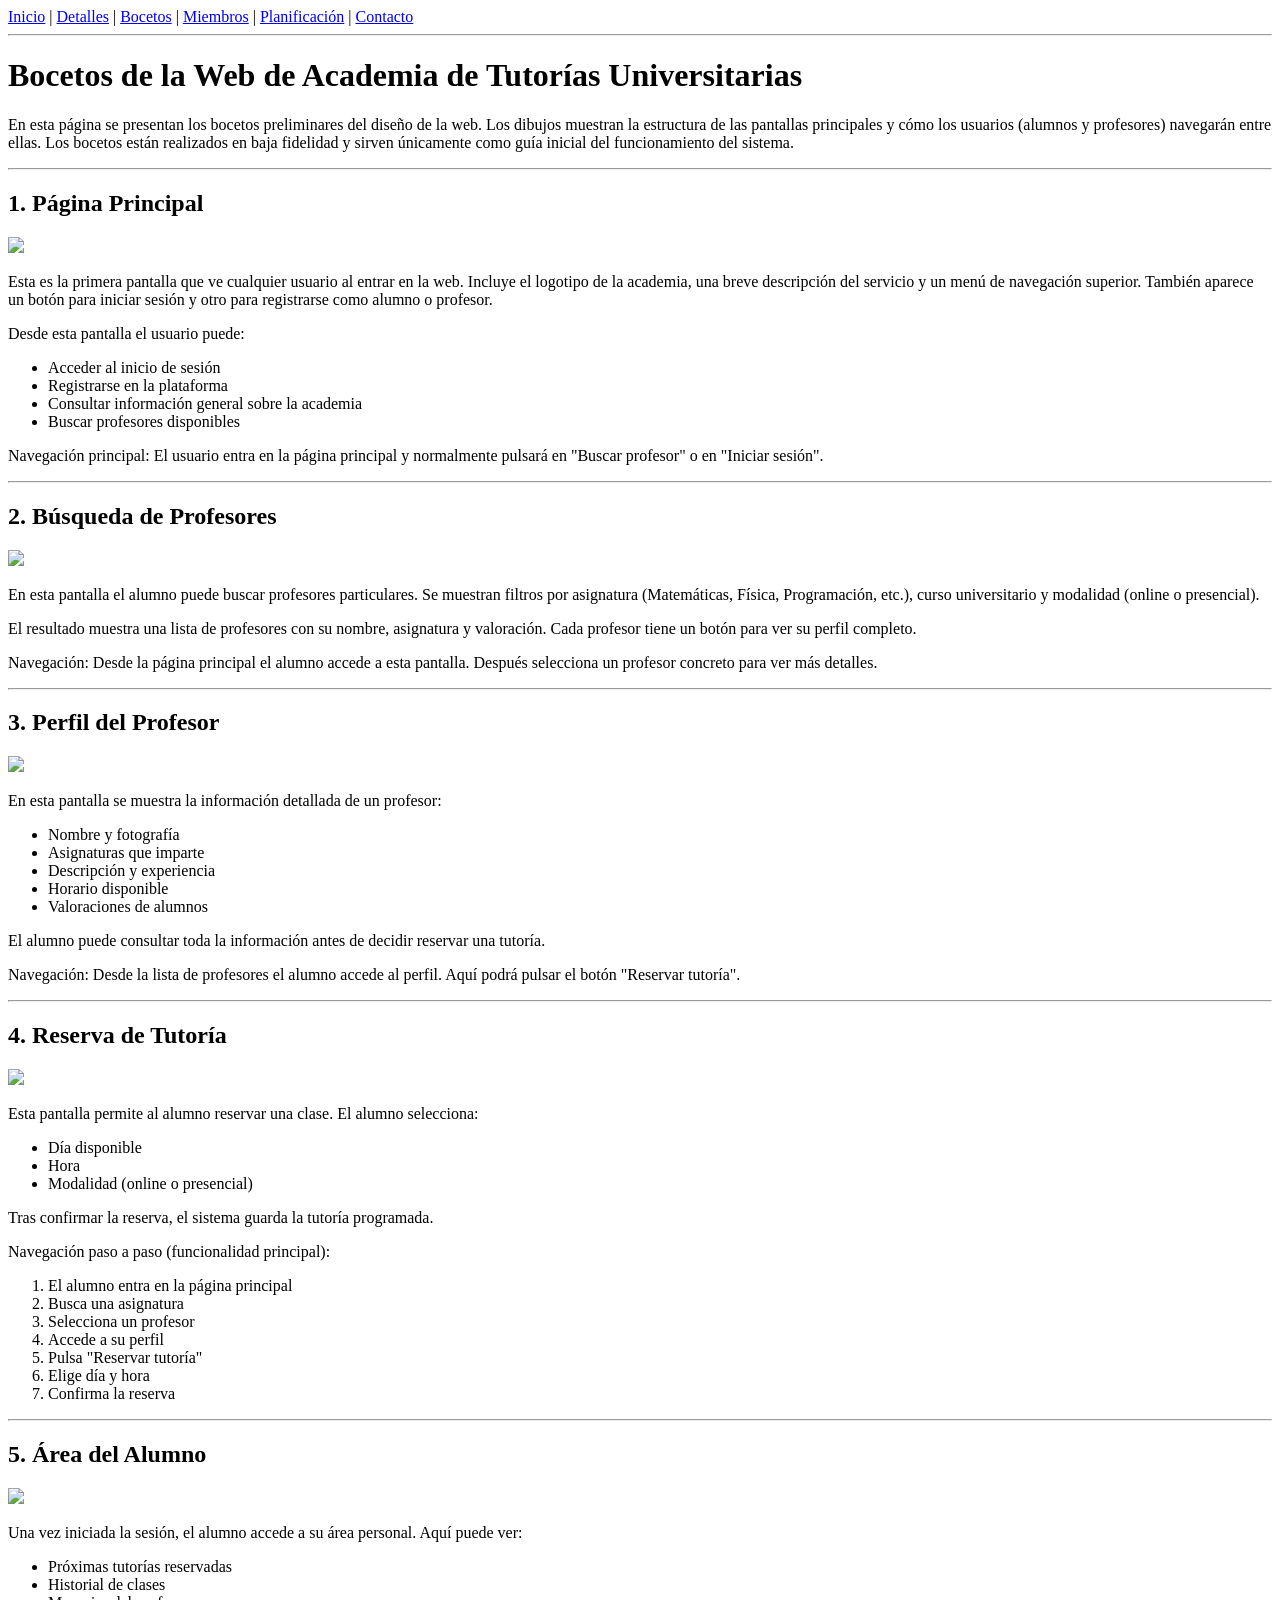
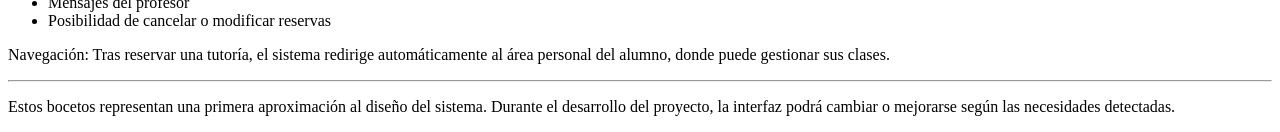
==== bocetos.html @ 46c6b973 "Update bocetos.html bocetos.html" ====
<!DOCTYPE html>
<html lang="es">
<head>
    <meta charset="UTF-8">
    <title>Bocetos - Academia Universitaria</title>
</head>
<body>

<!-- MENU DE NAVEGACION -->
<nav>
    <a href="index.html">Inicio</a> |
    <a href="detalles.html">Detalles</a> |
    <a href="bocetos.html">Bocetos</a> |
    <a href="miembros.html">Miembros</a> |
    <a href="planificacion.html">Planificación</a> |
    <a href="contacto.html">Contacto</a>
</nav>

<hr>

<h1>Bocetos de la Web de Academia de Tutorías Universitarias</h1>

<p>
En esta página se presentan los bocetos preliminares del diseño de la web. 
Los dibujos muestran la estructura de las pantallas principales y cómo los usuarios
(alumnos y profesores) navegarán entre ellas.
Los bocetos están realizados en baja fidelidad y sirven únicamente como guía inicial
del funcionamiento del sistema.
</p>

<hr>

<h2>1. Página Principal</h2>

<img src="img/home.jpg" width="600">

<p>
Esta es la primera pantalla que ve cualquier usuario al entrar en la web. 
Incluye el logotipo de la academia, una breve descripción del servicio y un menú de navegación superior.
También aparece un botón para iniciar sesión y otro para registrarse como alumno o profesor.
</p>

<p>
Desde esta pantalla el usuario puede:
</p>
<ul>
<li>Acceder al inicio de sesión</li>
<li>Registrarse en la plataforma</li>
<li>Consultar información general sobre la academia</li>
<li>Buscar profesores disponibles</li>
</ul>

<p>
Navegación principal:
El usuario entra en la página principal y normalmente pulsará en "Buscar profesor" o en "Iniciar sesión".
</p>

<hr>

<h2>2. Búsqueda de Profesores</h2>

<img src="img/buscar.jpg" width="600">

<p>
En esta pantalla el alumno puede buscar profesores particulares.
Se muestran filtros por asignatura (Matemáticas, Física, Programación, etc.), curso universitario
y modalidad (online o presencial).
</p>

<p>
El resultado muestra una lista de profesores con su nombre, asignatura y valoración.
Cada profesor tiene un botón para ver su perfil completo.
</p>

<p>
Navegación:
Desde la página principal el alumno accede a esta pantalla.
Después selecciona un profesor concreto para ver más detalles.
</p>

<hr>

<h2>3. Perfil del Profesor</h2>

<img src="img/perfil.jpg" width="600">

<p>
En esta pantalla se muestra la información detallada de un profesor:
</p>

<ul>
<li>Nombre y fotografía</li>
<li>Asignaturas que imparte</li>
<li>Descripción y experiencia</li>
<li>Horario disponible</li>
<li>Valoraciones de alumnos</li>
</ul>

<p>
El alumno puede consultar toda la información antes de decidir reservar una tutoría.
</p>

<p>
Navegación:
Desde la lista de profesores el alumno accede al perfil.
Aquí podrá pulsar el botón "Reservar tutoría".
</p>

<hr>

<h2>4. Reserva de Tutoría</h2>

<img src="img/reserva.jpg" width="600">

<p>
Esta pantalla permite al alumno reservar una clase.
El alumno selecciona:
</p>

<ul>
<li>Día disponible</li>
<li>Hora</li>
<li>Modalidad (online o presencial)</li>
</ul>

<p>
Tras confirmar la reserva, el sistema guarda la tutoría programada.
</p>

<p>
Navegación paso a paso (funcionalidad principal):
</p>

<ol>
<li>El alumno entra en la página principal</li>
<li>Busca una asignatura</li>
<li>Selecciona un profesor</li>
<li>Accede a su perfil</li>
<li>Pulsa "Reservar tutoría"</li>
<li>Elige día y hora</li>
<li>Confirma la reserva</li>
</ol>

<hr>

<h2>5. Área del Alumno</h2>

<img src="img/alumno.jpg" width="600">

<p>
Una vez iniciada la sesión, el alumno accede a su área personal.
Aquí puede ver:
</p>

<ul>
<li>Próximas tutorías reservadas</li>
<li>Historial de clases</li>
<li>Mensajes del profesor</li>
<li>Posibilidad de cancelar o modificar reservas</li>
</ul>

<p>
Navegación:
Tras reservar una tutoría, el sistema redirige automáticamente al área personal del alumno,
donde puede gestionar sus clases.
</p>

<hr>

<p>
Estos bocetos representan una primera aproximación al diseño del sistema.
Durante el desarrollo del proyecto, la interfaz podrá cambiar o mejorarse según las necesidades detectadas.
</p>

</body>
</html>
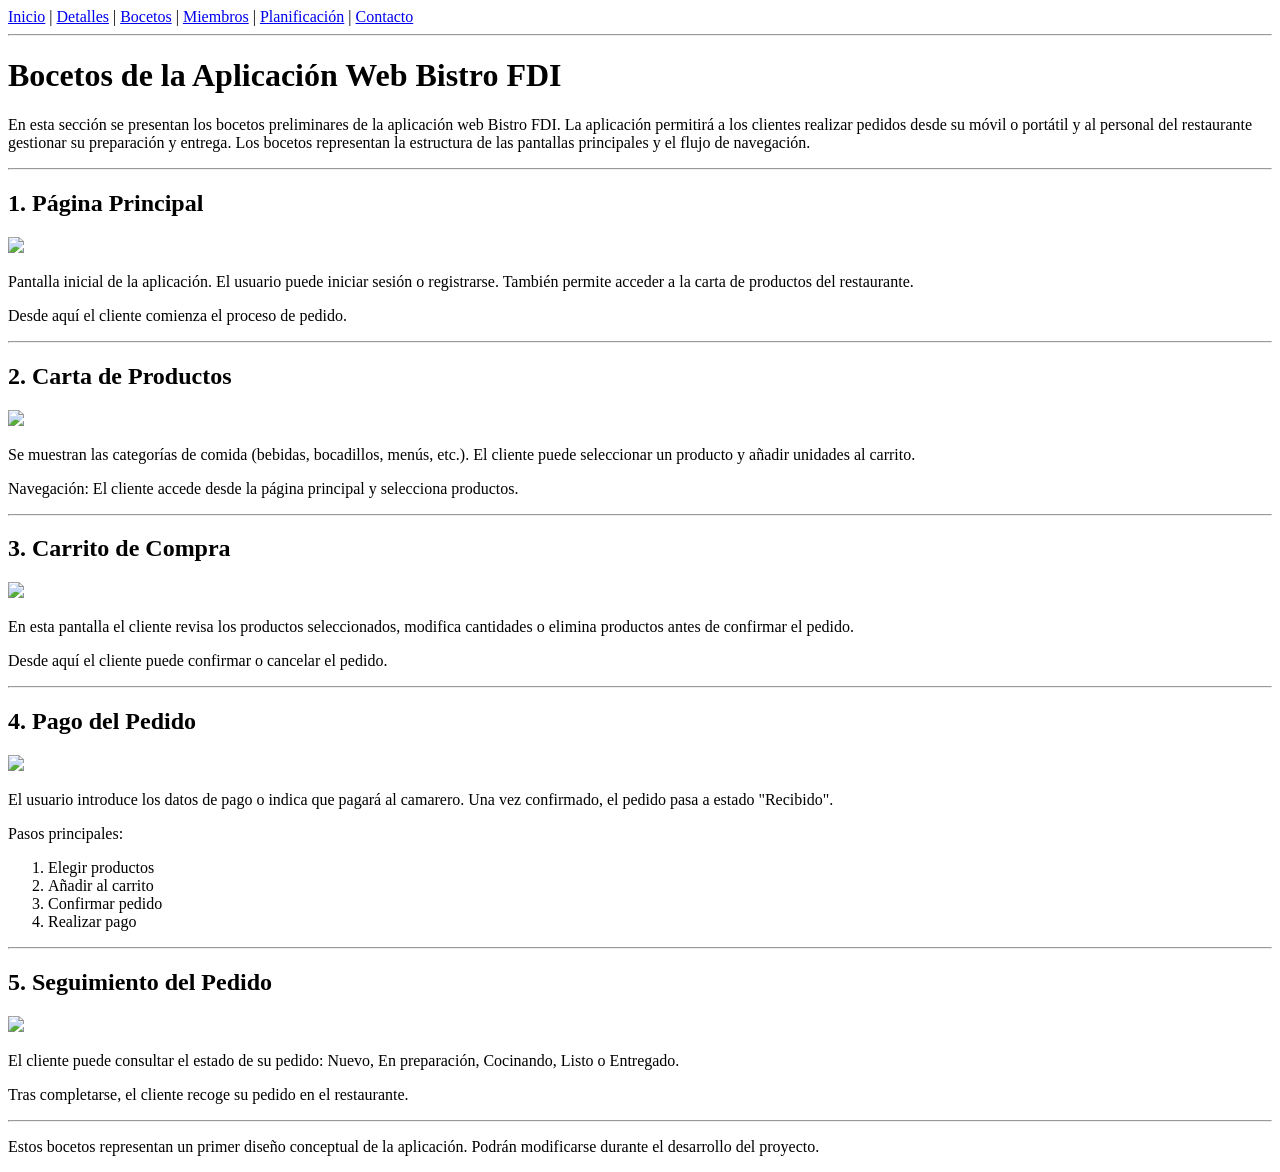
==== commit c6337b1e: "Update bocetos.html bistro bocetos.html" ====
--- a/bocetos.html
+++ b/bocetos.html
@@ -2,11 +2,10 @@
 <html lang="es">
 <head>
     <meta charset="UTF-8">
-    <title>Bocetos - Academia Universitaria</title>
+    <title>Bocetos - Bistro FDI</title>
 </head>
 <body>
 
-<!-- MENU DE NAVEGACION -->
 <nav>
     <a href="index.html">Inicio</a> |
     <a href="detalles.html">Detalles</a> |
@@ -18,14 +17,13 @@
 
 <hr>
 
-<h1>Bocetos de la Web de Academia de Tutorías Universitarias</h1>
+<h1>Bocetos de la Aplicación Web Bistro FDI</h1>
 
 <p>
-En esta página se presentan los bocetos preliminares del diseño de la web. 
-Los dibujos muestran la estructura de las pantallas principales y cómo los usuarios
-(alumnos y profesores) navegarán entre ellas.
-Los bocetos están realizados en baja fidelidad y sirven únicamente como guía inicial
-del funcionamiento del sistema.
+En esta sección se presentan los bocetos preliminares de la aplicación web Bistro FDI.
+La aplicación permitirá a los clientes realizar pedidos desde su móvil o portátil y al
+personal del restaurante gestionar su preparación y entrega.
+Los bocetos representan la estructura de las pantallas principales y el flujo de navegación.
 </p>
 
 <hr>
@@ -35,141 +33,87 @@
 <img src="img/home.jpg" width="600">
 
 <p>
-Esta es la primera pantalla que ve cualquier usuario al entrar en la web. 
-Incluye el logotipo de la academia, una breve descripción del servicio y un menú de navegación superior.
-También aparece un botón para iniciar sesión y otro para registrarse como alumno o profesor.
+Pantalla inicial de la aplicación. El usuario puede iniciar sesión o registrarse.
+También permite acceder a la carta de productos del restaurante.
 </p>
 
 <p>
-Desde esta pantalla el usuario puede:
-</p>
-<ul>
-<li>Acceder al inicio de sesión</li>
-<li>Registrarse en la plataforma</li>
-<li>Consultar información general sobre la academia</li>
-<li>Buscar profesores disponibles</li>
-</ul>
-
-<p>
-Navegación principal:
-El usuario entra en la página principal y normalmente pulsará en "Buscar profesor" o en "Iniciar sesión".
+Desde aquí el cliente comienza el proceso de pedido.
 </p>
 
 <hr>
 
-<h2>2. Búsqueda de Profesores</h2>
+<h2>2. Carta de Productos</h2>
 
-<img src="img/buscar.jpg" width="600">
+<img src="img/carta.jpg" width="600">
 
 <p>
-En esta pantalla el alumno puede buscar profesores particulares.
-Se muestran filtros por asignatura (Matemáticas, Física, Programación, etc.), curso universitario
-y modalidad (online o presencial).
-</p>
-
-<p>
-El resultado muestra una lista de profesores con su nombre, asignatura y valoración.
-Cada profesor tiene un botón para ver su perfil completo.
+Se muestran las categorías de comida (bebidas, bocadillos, menús, etc.).
+El cliente puede seleccionar un producto y añadir unidades al carrito.
 </p>
 
 <p>
 Navegación:
-Desde la página principal el alumno accede a esta pantalla.
-Después selecciona un profesor concreto para ver más detalles.
+El cliente accede desde la página principal y selecciona productos.
 </p>
 
 <hr>
 
-<h2>3. Perfil del Profesor</h2>
+<h2>3. Carrito de Compra</h2>
 
-<img src="img/perfil.jpg" width="600">
+<img src="img/carrito.jpg" width="600">
 
 <p>
-En esta pantalla se muestra la información detallada de un profesor:
-</p>
-
-<ul>
-<li>Nombre y fotografía</li>
-<li>Asignaturas que imparte</li>
-<li>Descripción y experiencia</li>
-<li>Horario disponible</li>
-<li>Valoraciones de alumnos</li>
-</ul>
-
-<p>
-El alumno puede consultar toda la información antes de decidir reservar una tutoría.
+En esta pantalla el cliente revisa los productos seleccionados, modifica cantidades
+o elimina productos antes de confirmar el pedido.
 </p>
 
 <p>
-Navegación:
-Desde la lista de profesores el alumno accede al perfil.
-Aquí podrá pulsar el botón "Reservar tutoría".
+Desde aquí el cliente puede confirmar o cancelar el pedido.
 </p>
 
 <hr>
 
-<h2>4. Reserva de Tutoría</h2>
+<h2>4. Pago del Pedido</h2>
 
-<img src="img/reserva.jpg" width="600">
+<img src="img/pago.jpg" width="600">
 
 <p>
-Esta pantalla permite al alumno reservar una clase.
-El alumno selecciona:
-</p>
-
-<ul>
-<li>Día disponible</li>
-<li>Hora</li>
-<li>Modalidad (online o presencial)</li>
-</ul>
-
-<p>
-Tras confirmar la reserva, el sistema guarda la tutoría programada.
+El usuario introduce los datos de pago o indica que pagará al camarero.
+Una vez confirmado, el pedido pasa a estado "Recibido".
 </p>
 
 <p>
-Navegación paso a paso (funcionalidad principal):
+Pasos principales:
 </p>
 
 <ol>
-<li>El alumno entra en la página principal</li>
-<li>Busca una asignatura</li>
-<li>Selecciona un profesor</li>
-<li>Accede a su perfil</li>
-<li>Pulsa "Reservar tutoría"</li>
-<li>Elige día y hora</li>
-<li>Confirma la reserva</li>
+<li>Elegir productos</li>
+<li>Añadir al carrito</li>
+<li>Confirmar pedido</li>
+<li>Realizar pago</li>
 </ol>
 
 <hr>
 
-<h2>5. Área del Alumno</h2>
+<h2>5. Seguimiento del Pedido</h2>
 
-<img src="img/alumno.jpg" width="600">
+<img src="img/estado.jpg" width="600">
 
 <p>
-Una vez iniciada la sesión, el alumno accede a su área personal.
-Aquí puede ver:
+El cliente puede consultar el estado de su pedido:
+Nuevo, En preparación, Cocinando, Listo o Entregado.
 </p>
 
-<ul>
-<li>Próximas tutorías reservadas</li>
-<li>Historial de clases</li>
-<li>Mensajes del profesor</li>
-<li>Posibilidad de cancelar o modificar reservas</li>
-</ul>
-
 <p>
-Navegación:
-Tras reservar una tutoría, el sistema redirige automáticamente al área personal del alumno,
-donde puede gestionar sus clases.
+Tras completarse, el cliente recoge su pedido en el restaurante.
 </p>
 
 <hr>
 
 <p>
-Estos bocetos representan una primera aproximación al diseño del sistema.
-Durante el desarrollo del proyecto, la interfaz podrá cambiar o mejorarse según las necesidades detectadas.
+Estos bocetos representan un primer diseño conceptual de la aplicación.
+Podrán modificarse durante el desarrollo del proyecto.
 </p>
 
 </body>
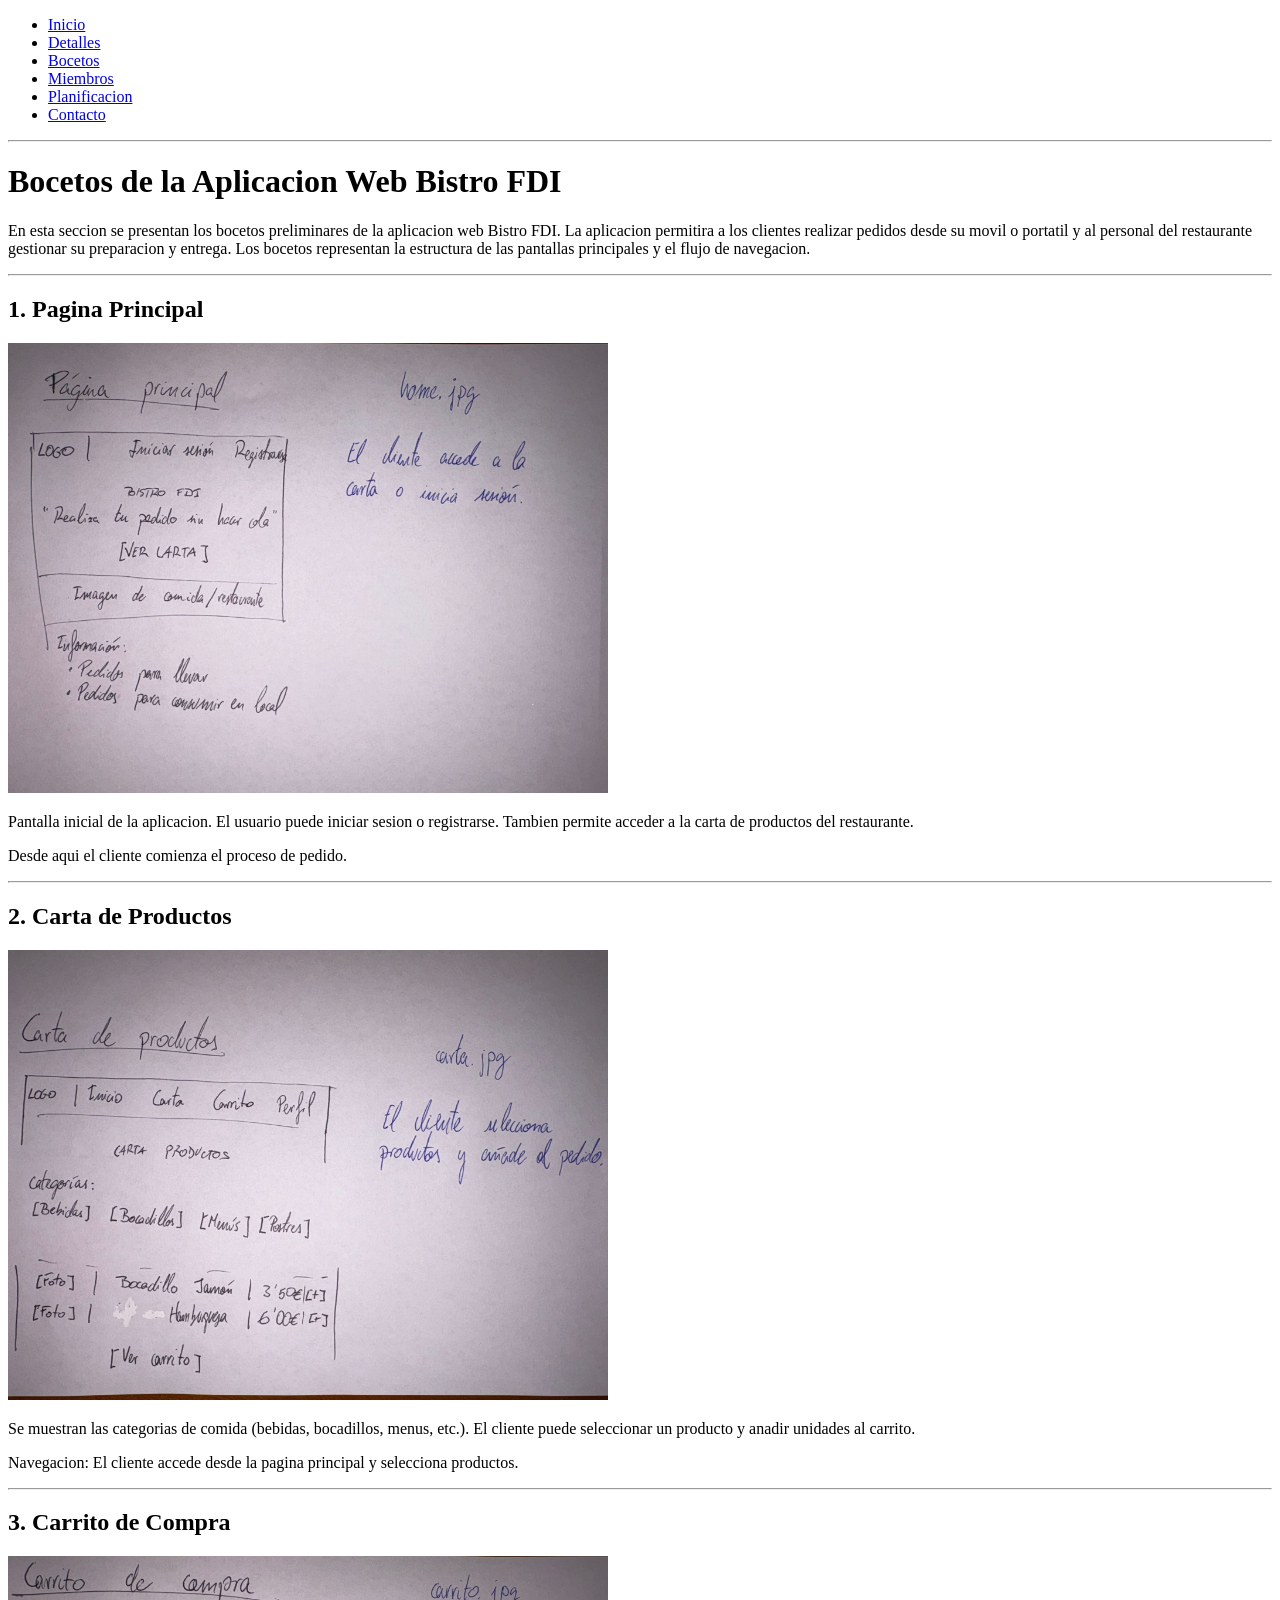
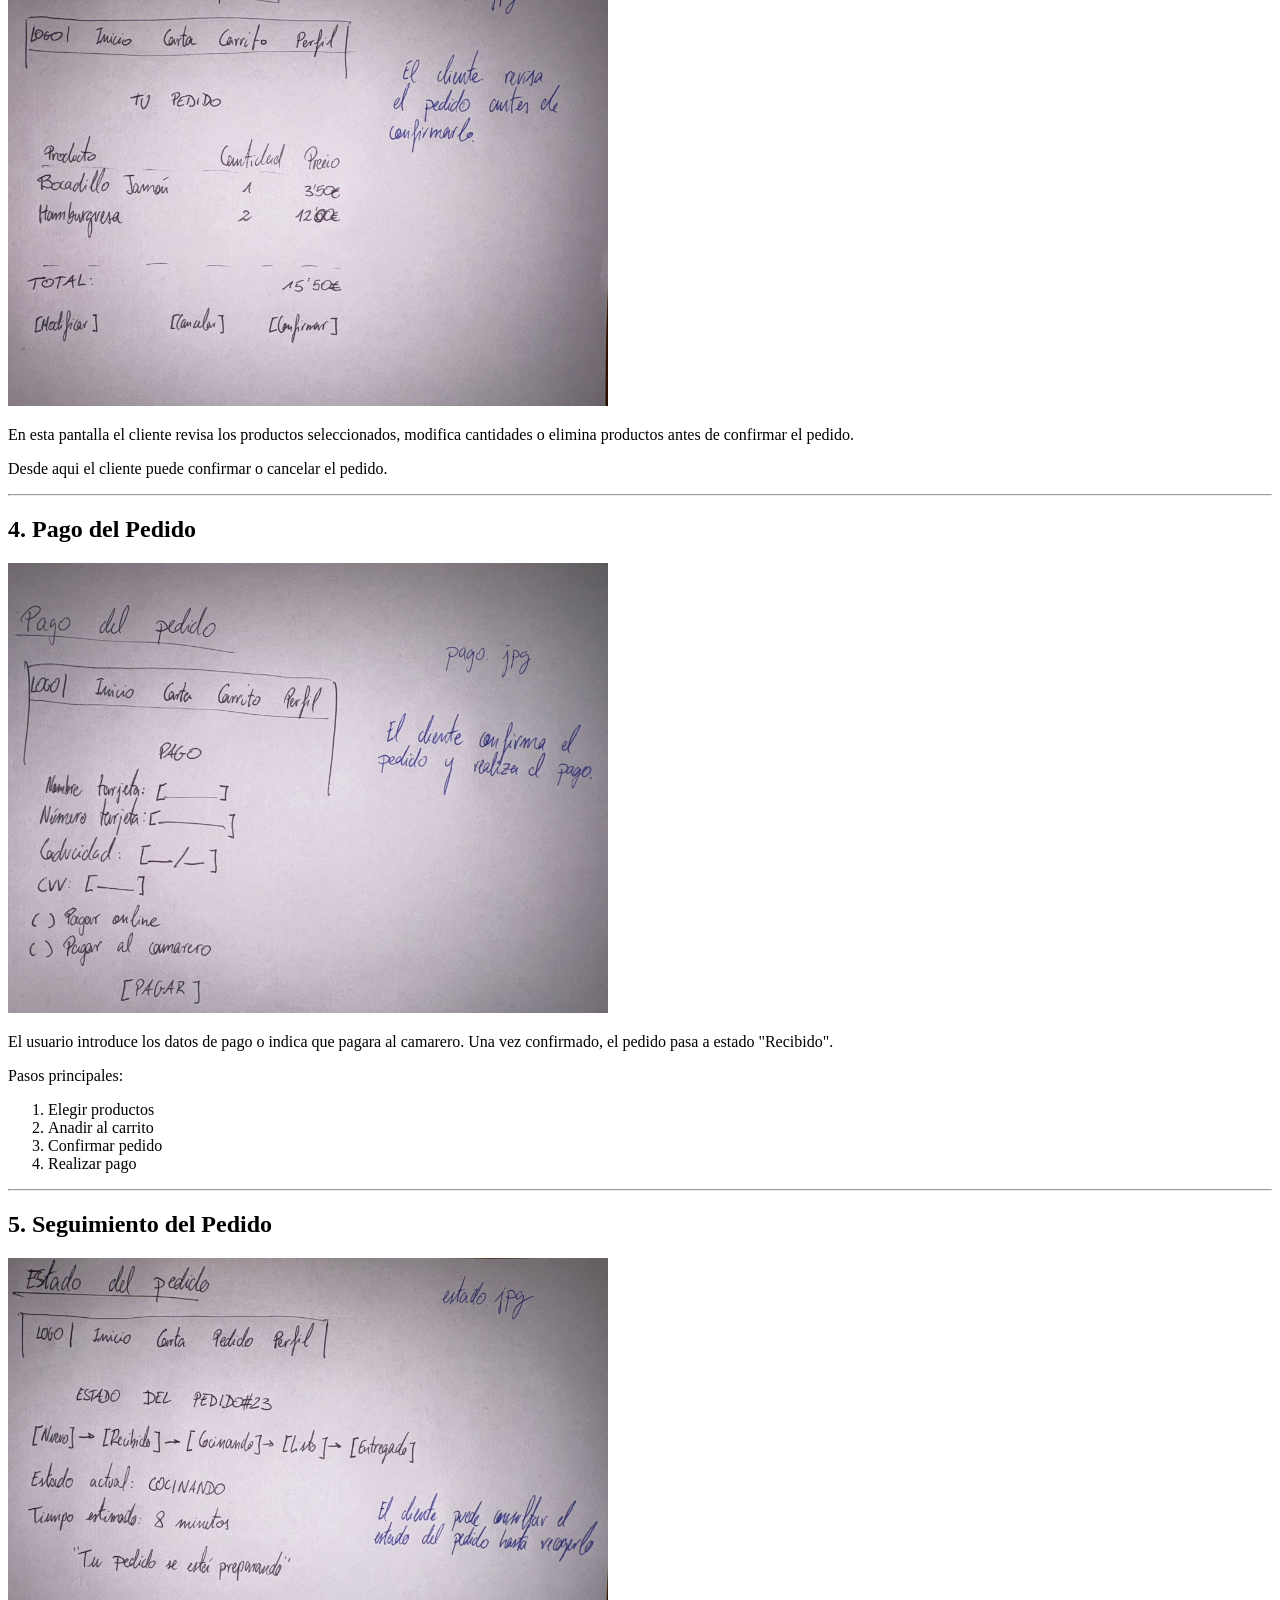
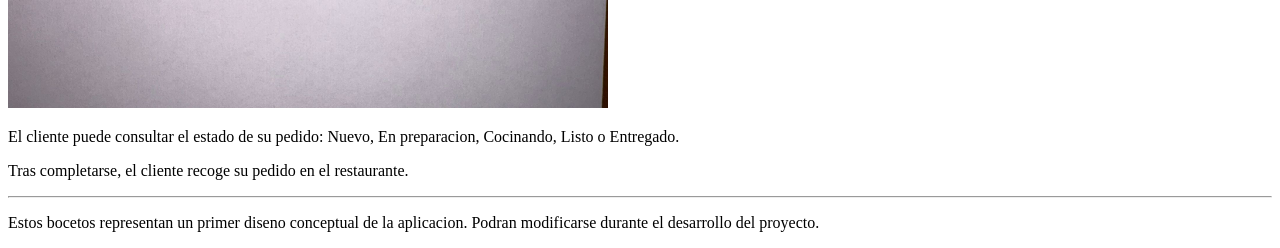
==== commit 58410faf: "corregido y mirado todo" ====
--- a/bocetos.html
+++ b/bocetos.html
@@ -2,66 +2,69 @@
 <html lang="es">
 <head>
     <meta charset="UTF-8">
+    <meta name="viewport" content="width=device-width, initial-scale=1.0">
     <title>Bocetos - Bistro FDI</title>
 </head>
 <body>
 
-<nav>
-    <a href="index.html">Inicio</a> |
-    <a href="detalles.html">Detalles</a> |
-    <a href="bocetos.html">Bocetos</a> |
-    <a href="miembros.html">Miembros</a> |
-    <a href="planificacion.html">Planificación</a> |
-    <a href="contacto.html">Contacto</a>
+<nav aria-label="Navegacion principal">
+    <ul>
+        <li><a href="index.html">Inicio</a></li>
+        <li><a href="detalles.html">Detalles</a></li>
+        <li><a href="bocetos.html">Bocetos</a></li>
+        <li><a href="miembros.html">Miembros</a></li>
+        <li><a href="planificacion.html">Planificacion</a></li>
+        <li><a href="contacto.html">Contacto</a></li>
+    </ul>
 </nav>
 
 <hr>
 
-<h1>Bocetos de la Aplicación Web Bistro FDI</h1>
+<h1>Bocetos de la Aplicacion Web Bistro FDI</h1>
 
 <p>
-En esta sección se presentan los bocetos preliminares de la aplicación web Bistro FDI.
-La aplicación permitirá a los clientes realizar pedidos desde su móvil o portátil y al
-personal del restaurante gestionar su preparación y entrega.
-Los bocetos representan la estructura de las pantallas principales y el flujo de navegación.
+En esta seccion se presentan los bocetos preliminares de la aplicacion web Bistro FDI.
+La aplicacion permitira a los clientes realizar pedidos desde su movil o portatil y al
+personal del restaurante gestionar su preparacion y entrega.
+Los bocetos representan la estructura de las pantallas principales y el flujo de navegacion.
 </p>
 
 <hr>
 
-<h2>1. Página Principal</h2>
+<h2>1. Pagina Principal</h2>
 
-<img src="img/home.jpg" width="600">
+<img src="img/home.jpg" alt="Boceto de la pagina principal" width="600">
 
 <p>
-Pantalla inicial de la aplicación. El usuario puede iniciar sesión o registrarse.
-También permite acceder a la carta de productos del restaurante.
+Pantalla inicial de la aplicacion. El usuario puede iniciar sesion o registrarse.
+Tambien permite acceder a la carta de productos del restaurante.
 </p>
 
 <p>
-Desde aquí el cliente comienza el proceso de pedido.
+Desde aqui el cliente comienza el proceso de pedido.
 </p>
 
 <hr>
 
 <h2>2. Carta de Productos</h2>
 
-<img src="img/carta.jpg" width="600">
+<img src="img/carta.jpg" alt="Boceto de la carta de productos" width="600">
 
 <p>
-Se muestran las categorías de comida (bebidas, bocadillos, menús, etc.).
-El cliente puede seleccionar un producto y añadir unidades al carrito.
+Se muestran las categorias de comida (bebidas, bocadillos, menus, etc.).
+El cliente puede seleccionar un producto y anadir unidades al carrito.
 </p>
 
 <p>
-Navegación:
-El cliente accede desde la página principal y selecciona productos.
+Navegacion:
+El cliente accede desde la pagina principal y selecciona productos.
 </p>
 
 <hr>
 
 <h2>3. Carrito de Compra</h2>
 
-<img src="img/carrito.jpg" width="600">
+<img src="img/carrito.jpg" alt="Boceto del carrito de compra" width="600">
 
 <p>
 En esta pantalla el cliente revisa los productos seleccionados, modifica cantidades
@@ -69,17 +72,17 @@
 </p>
 
 <p>
-Desde aquí el cliente puede confirmar o cancelar el pedido.
+Desde aqui el cliente puede confirmar o cancelar el pedido.
 </p>
 
 <hr>
 
 <h2>4. Pago del Pedido</h2>
 
-<img src="img/pago.jpg" width="600">
+<img src="img/pago.jpg" alt="Boceto de la pantalla de pago" width="600">
 
 <p>
-El usuario introduce los datos de pago o indica que pagará al camarero.
+El usuario introduce los datos de pago o indica que pagara al camarero.
 Una vez confirmado, el pedido pasa a estado "Recibido".
 </p>
 
@@ -89,7 +92,7 @@
 
 <ol>
 <li>Elegir productos</li>
-<li>Añadir al carrito</li>
+<li>Anadir al carrito</li>
 <li>Confirmar pedido</li>
 <li>Realizar pago</li>
 </ol>
@@ -98,11 +101,11 @@
 
 <h2>5. Seguimiento del Pedido</h2>
 
-<img src="img/estado.jpg" width="600">
+<img src="img/estado.jpg" alt="Boceto del seguimiento del pedido" width="600">
 
 <p>
 El cliente puede consultar el estado de su pedido:
-Nuevo, En preparación, Cocinando, Listo o Entregado.
+Nuevo, En preparacion, Cocinando, Listo o Entregado.
 </p>
 
 <p>
@@ -112,8 +115,8 @@
 <hr>
 
 <p>
-Estos bocetos representan un primer diseño conceptual de la aplicación.
-Podrán modificarse durante el desarrollo del proyecto.
+Estos bocetos representan un primer diseno conceptual de la aplicacion.
+Podran modificarse durante el desarrollo del proyecto.
 </p>
 
 </body>
